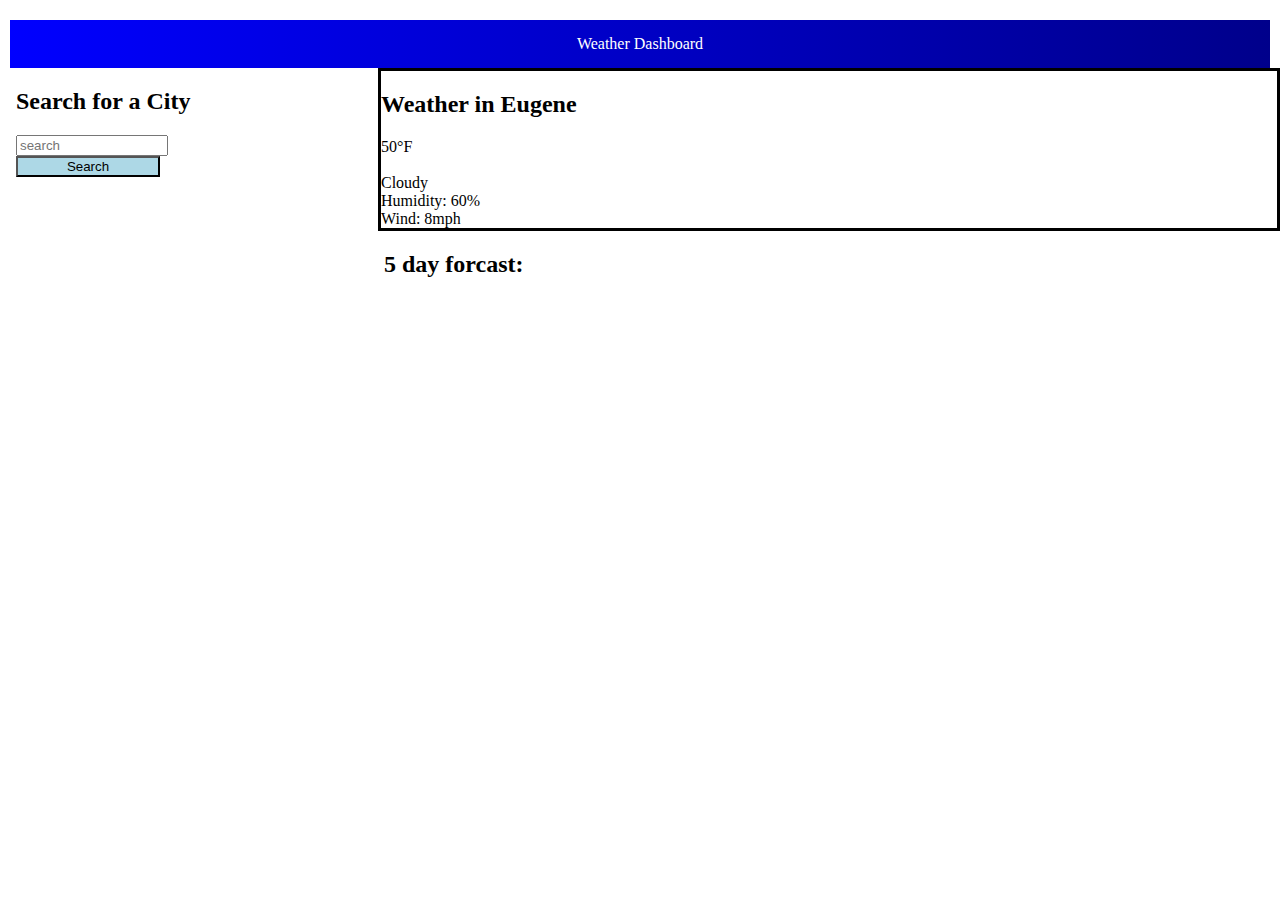
==== develop/index.html @ 27566c7a "placed basic set up in css and html" ====
<!DOCTYPE html>
<html lang="en">
<head>
    <meta charset="UTF-8">
    <meta http-equiv="X-UA-Compatible" content="IE=edge">
    <meta name="viewport" content="width=device-width, initial-scale=1.0">
    <link rel="stylesheet" href="./style.css">
    <title>Weather App</title>
</head>
<body>
    <header class="header"> Weather Dashboard</header>
    <div class="search">
      <H2>Search for a City</H2>
      <input type="text" class="search-bar" placeholder="search">
      <br>
      <button class="searchBtn">Search</button>
      </div>  
    
  <div class="recent-searches"></div>
 
  <div class="weather">
    <h2 class="city">Weather in Eugene</h2>
    <div class="temp">50°F</div>
    <img src="" alt="" class="icon"/>
    <div class="description">Cloudy</div>
    <div class="humidity">Humidity: 60%</div>
    <div class="wind">Wind: 8mph</div>

  </div>
  <div class="forcast">
    <h2>5 day forcast:</h2>
    <div class="fiveDayForcast"></div>



  

   
   
  

    
</body>
</html>
---- develop/style.css ----
:root {


}

body {

box-sizing: border-box;
margin: 0;

}

.header {
display: flex;
align-items: center;
justify-content: center;
color: white; 
height: 3rem;
margin: 20px 10px 0px;
padding: 0px 30px 0px 30px;
text-align: center; 
background-image: linear-gradient(to right, blue , darkblue);
}

.search {

width: 20%;
float: left;
padding-left: 1rem;
padding-bottom: 1rem;
padding-right: 1rem;

}


.weather {
  display: flexbox;
  padding: auto; 
  border-style: solid;
  border-color: black;
  justify-content: right;
  width: 70%;
  float: right;
}

.forcast {
width: 70%;
display: table-row;
float: right;




}

.search-bar {

width: 9rem;
border-radius: 50;
padding: 5;

}

.searchBtn {
width: 9rem;
height: 1rem;
background-color: lightblue;
padding-bottom: 1rem;
margin: 0;



}
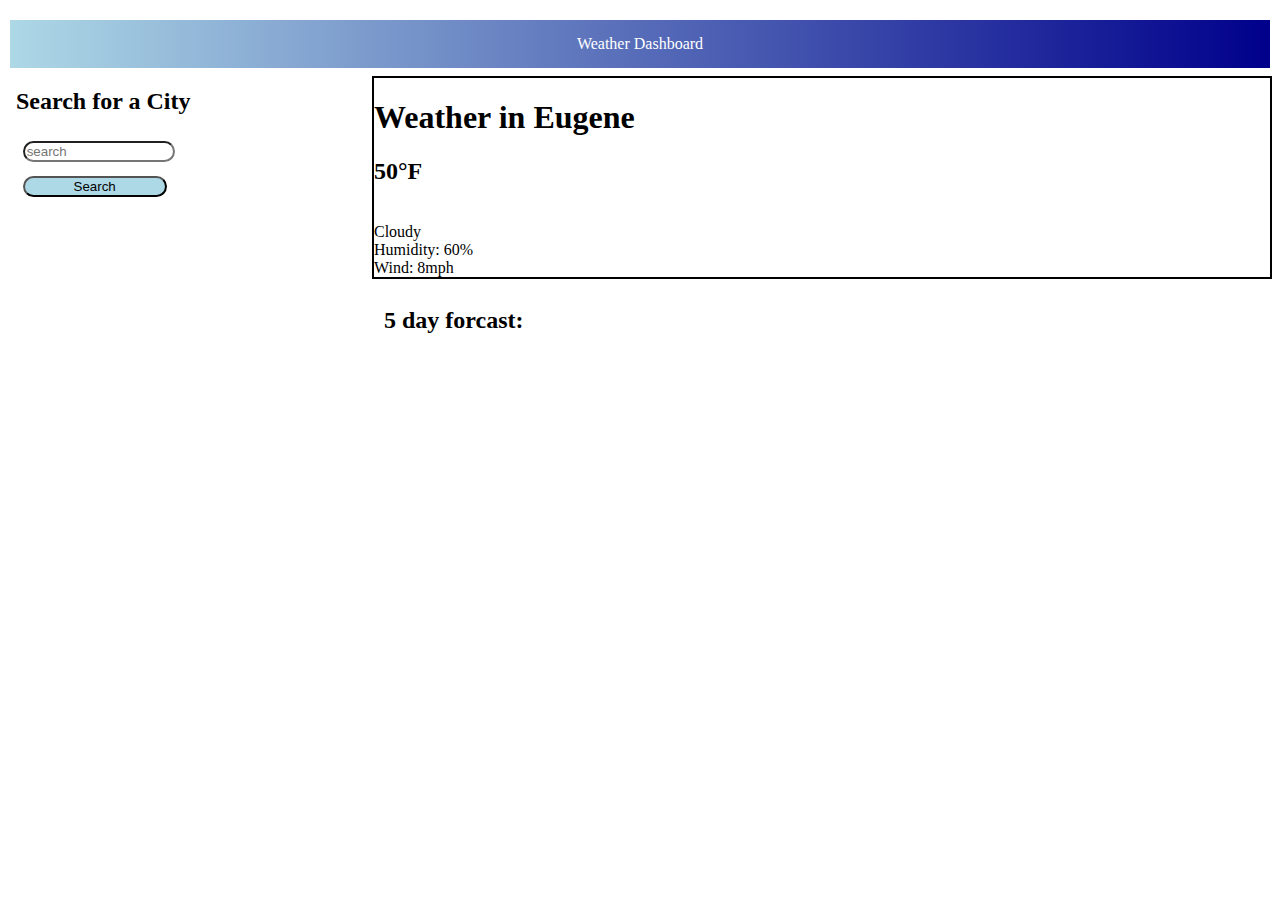
==== commit 3ddc58b9: "adding java script" ====
--- a/develop/index.html
+++ b/develop/index.html
@@ -19,8 +19,8 @@
   <div class="recent-searches"></div>
  
   <div class="weather">
-    <h2 class="city">Weather in Eugene</h2>
-    <div class="temp">50°F</div>
+    <h1 class="city">Weather in Eugene</h1>
+    <h2 class="temp">50°F</h2>
     <img src="" alt="" class="icon"/>
     <div class="description">Cloudy</div>
     <div class="humidity">Humidity: 60%</div>
--- a/develop/style.css
+++ b/develop/style.css
@@ -19,7 +19,7 @@
 margin: 20px 10px 0px;
 padding: 0px 30px 0px 30px;
 text-align: center; 
-background-image: linear-gradient(to right, blue , darkblue);
+background-image: linear-gradient(to right, lightblue , darkblue);
 }
 
 .search {
@@ -38,9 +38,11 @@
   padding: auto; 
   border-style: solid;
   border-color: black;
+  border-width: 2px;
   justify-content: right;
   width: 70%;
   float: right;
+  margin: 0.5em;
 }
 
 .forcast {
@@ -56,8 +58,9 @@
 .search-bar {
 
 width: 9rem;
-border-radius: 50;
+border-radius: 35px;
 padding: 5;
+margin: 0.5em;
 
 }
 
@@ -66,7 +69,8 @@
 height: 1rem;
 background-color: lightblue;
 padding-bottom: 1rem;
-margin: 0;
+margin: 0.5em;
+border-radius: 20px;
 
 
 
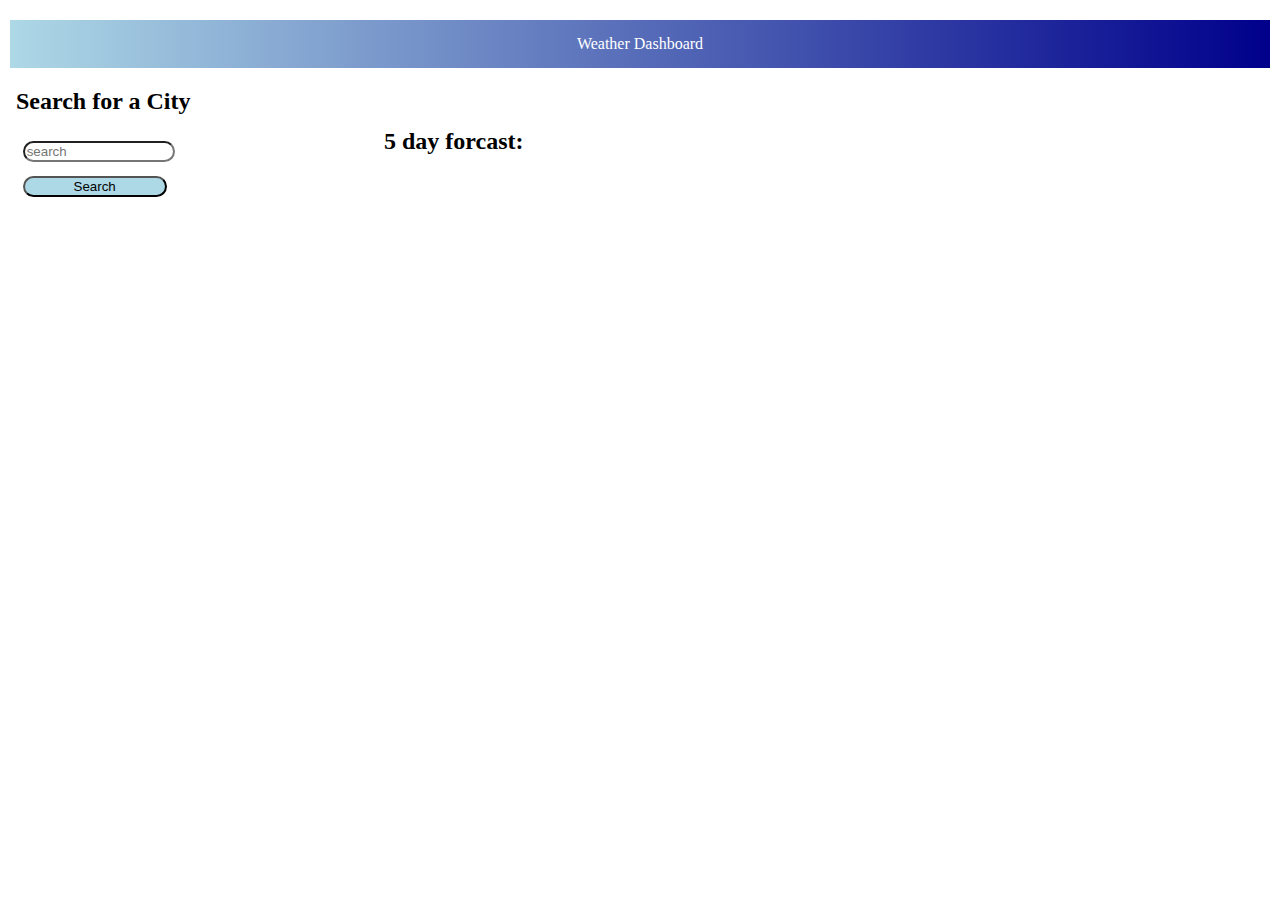
==== commit c40d4310: "finished current weather Api" ====
--- a/develop/index.html
+++ b/develop/index.html
@@ -6,6 +6,7 @@
     <meta name="viewport" content="width=device-width, initial-scale=1.0">
     <link rel="stylesheet" href="./style.css">
     <title>Weather App</title>
+    <link rel="script" href="./script.js">
 </head>
 <body>
     <header class="header"> Weather Dashboard</header>
@@ -18,7 +19,7 @@
     
   <div class="recent-searches"></div>
  
-  <div class="weather">
+  <div class="weather loading">
     <h1 class="city">Weather in Eugene</h1>
     <h2 class="temp">50°F</h2>
     <img src="" alt="" class="icon"/>
@@ -39,6 +40,6 @@
    
   
 
-    
+    <script src="script.js";> </script>
 </body>
 </html>--- a/develop/style.css
+++ b/develop/style.css
@@ -76,3 +76,17 @@
 
 }
 
+.weather.loading { 
+visibility: hidden;
+max-height: 20px;
+position: relative;
+}
+
+.weather.laoding:after {
+  visibility: visible;
+  content: "Loading...";
+  color:  white;
+  position: absolute;
+  top: 0;
+}
+
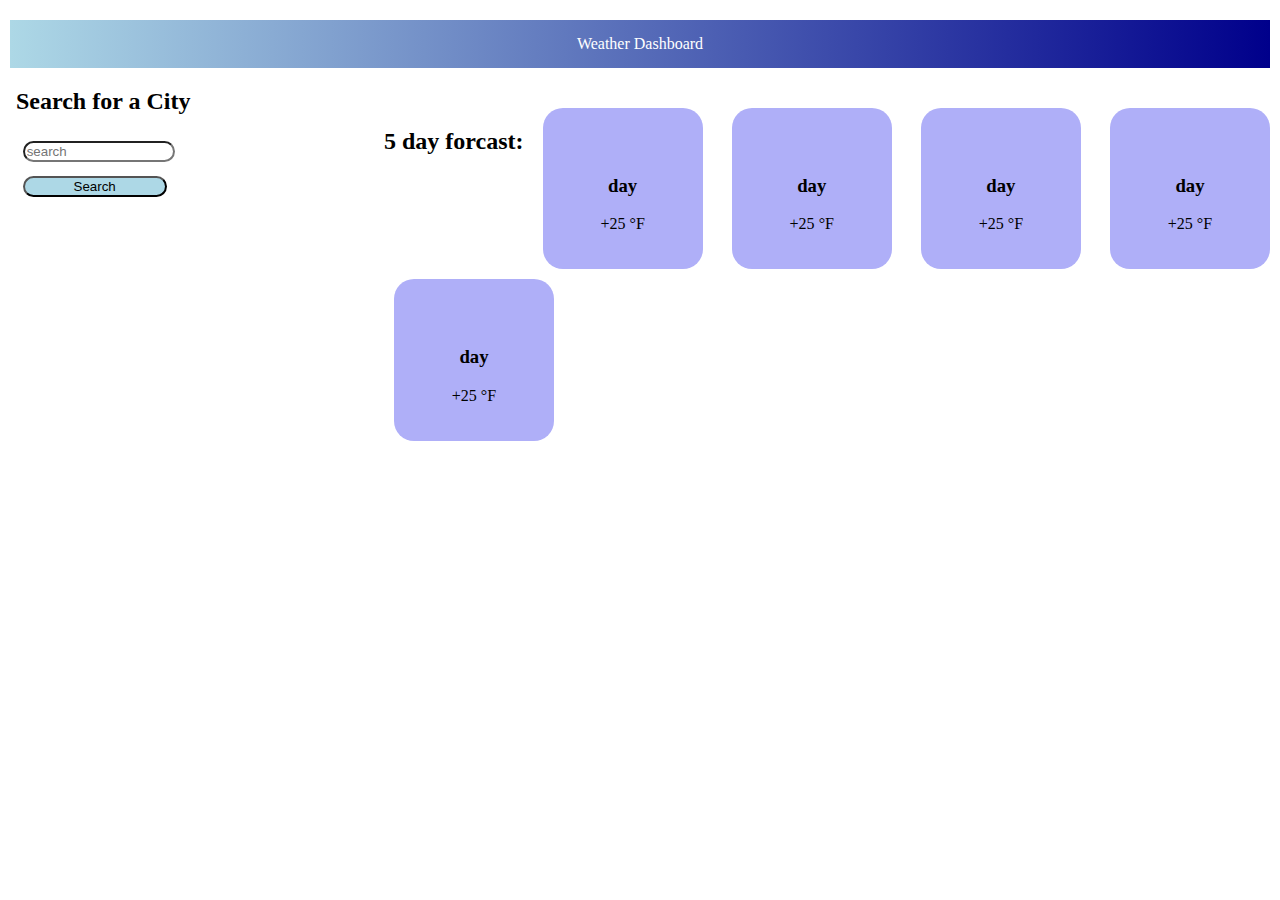
==== commit 45842235: "typed up readme" ====
--- a/develop/index.html
+++ b/develop/index.html
@@ -1,6 +1,10 @@
 <!DOCTYPE html>
 <html lang="en">
 <head>
+  <script
+  src="https://code.jquery.com/ui/1.13.1/jquery-ui.js"
+  integrity="sha256-6XMVI0zB8cRzfZjqKcD01PBsAy3FlDASrlC8SxCpInY="
+  crossorigin="anonymous"></script>
     <meta charset="UTF-8">
     <meta http-equiv="X-UA-Compatible" content="IE=edge">
     <meta name="viewport" content="width=device-width, initial-scale=1.0">
@@ -18,6 +22,7 @@
       </div>  
     
   <div class="recent-searches"></div>
+  
  
   <div class="weather loading">
     <h1 class="city">Weather in Eugene</h1>
@@ -30,7 +35,31 @@
   </div>
   <div class="forcast">
     <h2>5 day forcast:</h2>
-    <div class="fiveDayForcast"></div>
+    <article class="weather-forcast-item">
+      <img src="" alt="" class="weather-forcast-icon">
+      <h3 class="weather-forcast-day">day</h3>
+      <p class="weather-forcast-temperature"><span class ="value">+25</span> &deg;F</p>
+    </article>
+    <article class="weather-forcast-item">
+      <img src="" alt="" class="weather-forcast-icon">
+      <h3 class="weather-forcast-day">day</h3>
+      <p class="weather-forcast-temperature"><span class ="value">+25</span> &deg;F</p>
+    </article>
+    <article class="weather-forcast-item">
+      <img src="" alt="" class="weather-forcast-icon">
+      <h3 class="weather-forcast-day">day</h3>
+      <p class="weather-forcast-temperature"><span class ="value">+25</span> &deg;F</p>
+    </article>
+    <article class="weather-forcast-item">
+      <img src="" alt="" class="weather-forcast-icon">
+      <h3 class="weather-forcast-day">day</h3>
+      <p class="weather-forcast-temperature"><span class ="value">+25</span> &deg;F</p>
+    </article>
+    <article class="weather-forcast-item">
+      <img src="" alt="" class="weather-forcast-icon">
+      <h3 class="weather-forcast-day">day</h3>
+      <p class="weather-forcast-temperature"><span class ="value">+25</span> &deg;F</p>
+    </article>
 
 
 
--- a/develop/style.css
+++ b/develop/style.css
@@ -49,11 +49,37 @@
 width: 70%;
 display: table-row;
 float: right;
+text-align: center;
+display: flex;
+justify-content: space-between;
+flex-wrap: wrap;
+}
 
 
 
+.weather-forcast-icon {
+max-width: 50%;
+}
+
+.weather-forcast-item {
+  background-color: rgb(175, 175, 248);
+  border-radius: 20px;
+  border: 10px;
+  margin: 0 10px 10px;
+  padding: 30px 5px 20px; 
+  min-width: 150px 
+  
+}
+
+
+.recent-searches {
+
+width: 20%;
+height: auto;
+float:
 
 }
+
 
 .search-bar {
 
